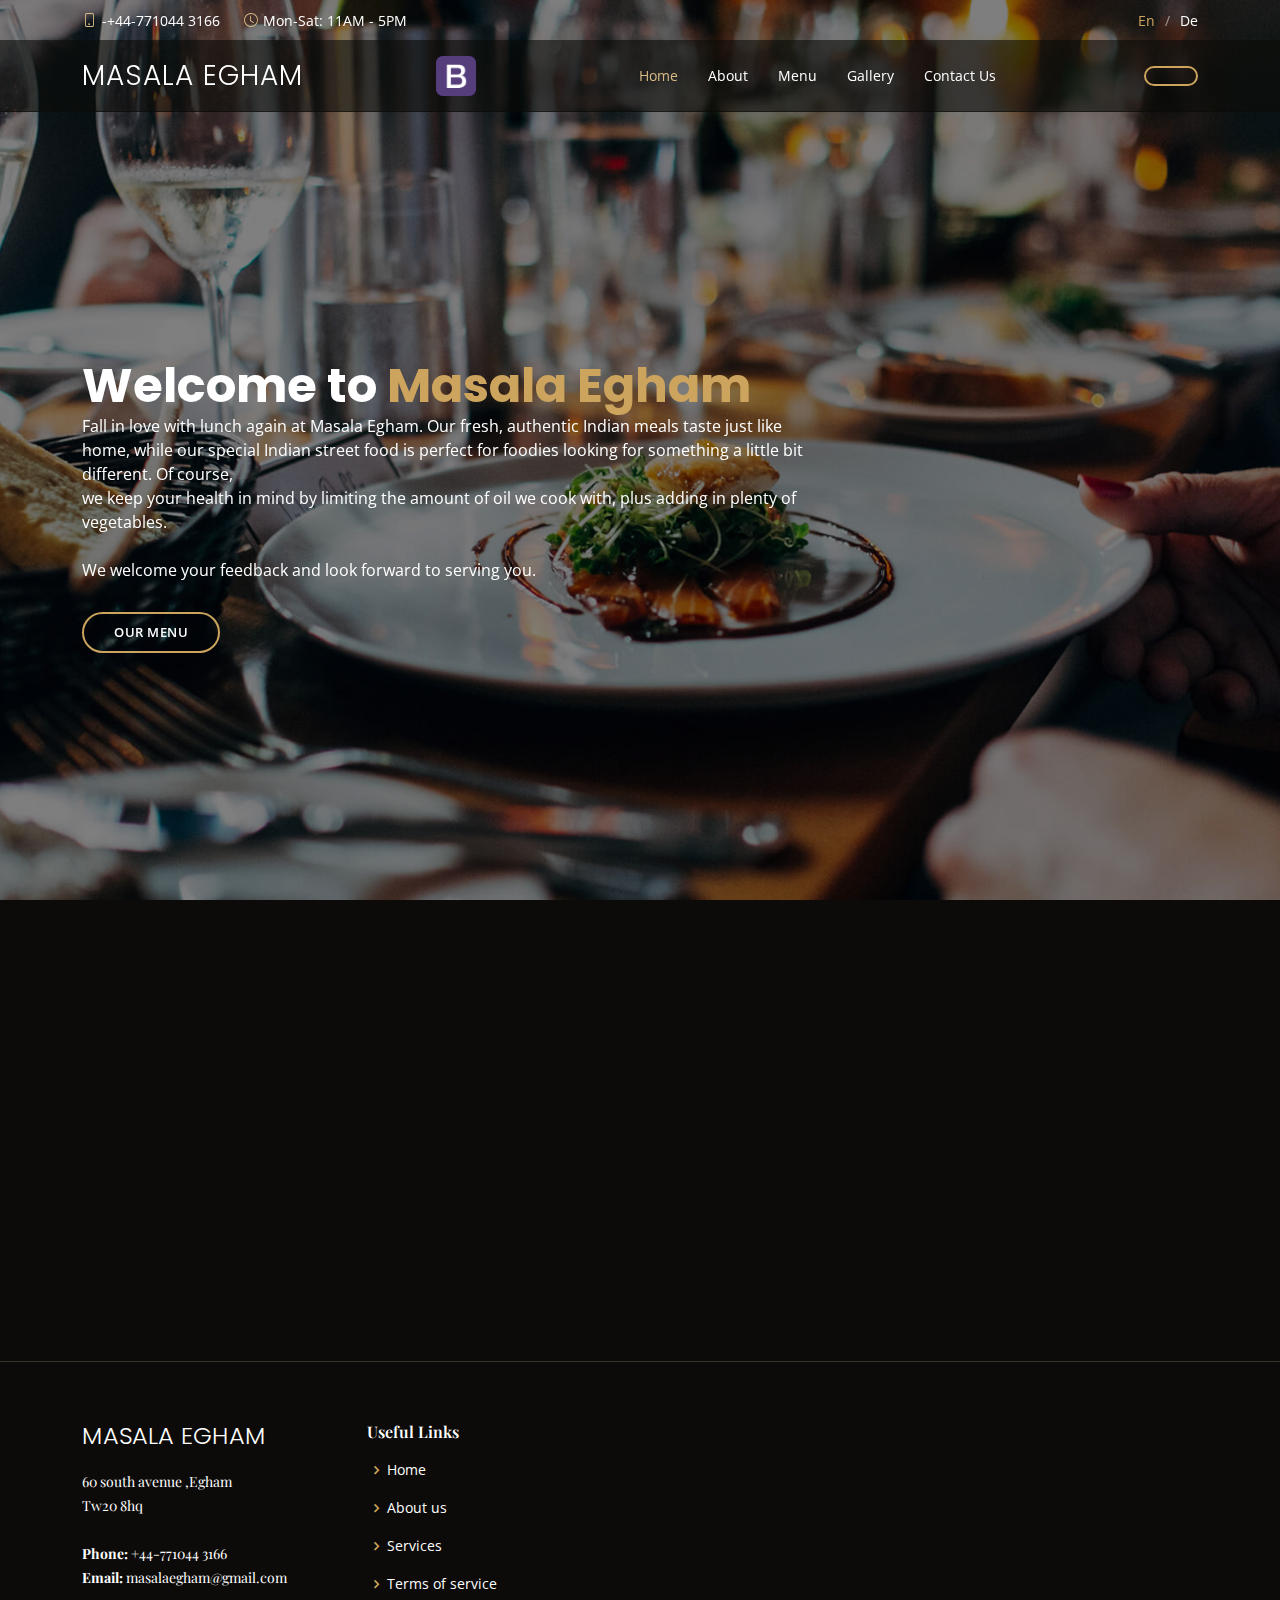
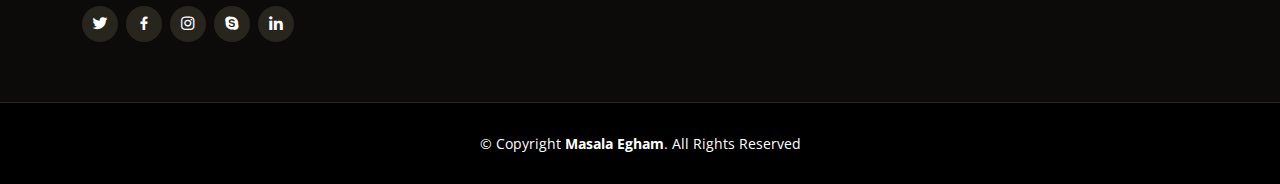
==== index.html @ 2376d289 "added content and page folders" ====
<!DOCTYPE html>
<html lang="en">

<head>
  <meta charset="utf-8">
  <meta content="width=device-width, initial-scale=1.0" name="viewport">

  <title>Masala Egham</title>
  <meta content="" name="description">
  <meta content="" name="keywords">

  <!-- Favicons -->
  <link href="assets/img/favicon.png" rel="icon">
  <link href="assets/img/apple-touch-icon.png" rel="apple-touch-icon">

  <!-- Google Fonts -->
  <link href="https://fonts.googleapis.com/css?family=Open+Sans:300,300i,400,400i,600,600i,700,700i|Playfair+Display:ital,wght@0,400;0,500;0,600;0,700;1,400;1,500;1,600;1,700|Poppins:300,300i,400,400i,500,500i,600,600i,700,700i" rel="stylesheet">

  <!-- Vendor CSS Files -->
  <link href="assets/vendor/animate.css/animate.min.css" rel="stylesheet">
  <link href="assets/vendor/aos/aos.css" rel="stylesheet">
  <link href="assets/vendor/bootstrap/css/bootstrap.min.css" rel="stylesheet">
  <link href="assets/vendor/bootstrap-icons/bootstrap-icons.css" rel="stylesheet">
  <link href="assets/vendor/boxicons/css/boxicons.min.css" rel="stylesheet">
  <link href="assets/vendor/glightbox/css/glightbox.min.css" rel="stylesheet">
  <link href="assets/vendor/swiper/swiper-bundle.min.css" rel="stylesheet">

  <!-- Template Main CSS File -->
  <link href="assets/css/style.css" rel="stylesheet">

  
  <script src="content/constants.js"></script>
  <script src="content/templates.js"></script>

  <!-- =======================================================
  * Template Name: Masala Egham - v1.0.0
  ======================================================== -->
</head>
<script>
  //var phone = "234234234-000";
</script>

<body>

  <!-- ======= Top Bar ======= -->
  <div id="topbar" class="d-flex align-items-center fixed-top">
    <div class="container d-flex justify-content-center justify-content-md-between">

      <div class="contact-info d-flex align-items-center">
        <i class="bi bi-phone d-flex align-items-center"><span>-<var>phone</var></span></i>
        <i class="bi bi-clock d-flex align-items-center ms-4"><span> <var>openingTimes</var></span></i>
      </div>

      <div class="languages d-none d-md-flex align-items-center">
        <ul>
          <li>En</li>
          <li><a href="#">De</a></li>
        </ul>
      </div>
    </div>
  </div>

  <!-- ======= Header ======= -->
  <header id="header" class="fixed-top d-flex align-items-cente">
    <div class="container-fluid container-xl d-flex align-items-center justify-content-lg-between">

      <h1 class="logo me-auto me-lg-0"><a href="index.html"><var>brand</var></a></h1>
      <!-- Uncomment below if you prefer to use an image logo -->
      <a href="index.html" class="logo me-auto me-lg-0"><img src="assets/img/logo.png" alt="" class="img-fluid"></a>

      <nav id="navbar" class="navbar order-last order-lg-0">
        <ul>
          <li><a class="nav-link scrollto active" href="#home" onclick="replacePageContent('homeTemplate')">Home</a></li>
          <li><a class="nav-link scrollto" href="#About" onclick="replacePageContent('aboutTemplate')">About</a></li>
          <li><a class="nav-link scrollto" href="#menu" onclick="replacePageContent('menuTemplate')">Menu</a></li>
          
          <!-- <li><a class="nav-link scrollto" href="#specials">Specials</a></li>  
          <li><a class="nav-link scrollto" href="#events">Events</a></li>
          <li><a class="nav-link scrollto" href="#chefs">Chefs</a></li> -->
          <li><a class="nav-link scrollto" href="#Gallery" onclick="replacePageContent('galleryTemplate')">Gallery</a></li>
          <!-- <li class="dropdown"><a href="#"><span>Drop Down</span> <i class="bi bi-chevron-down"></i></a>
            <ul>
              <li><a href="#">Drop Down 1</a></li>
              <li class="dropdown"><a href="#"><span>Deep Drop Down</span> <i class="bi bi-chevron-right"></i></a>
                <ul>
                  <li><a href="#">Deep Drop Down 1</a></li>
                  <li><a href="#">Deep Drop Down 2</a></li>
                  <li><a href="#">Deep Drop Down 3</a></li>
                  <li><a href="#">Deep Drop Down 4</a></li>
                  <li><a href="#">Deep Drop Down 5</a></li>
                </ul>
              </li>
              <li><a href="#">Drop Down 2</a></li>
              <li><a href="#">Drop Down 3</a></li>
              <li><a href="#">Drop Down 4</a></li>
            </ul>
          </li> -->

          <li><a href="#contact-us" onclick="replacePageContent('contactUsTemplate')">Contact Us</a></li>

          <!-- <li><a class="nav-link scrollto" href="#contact">Contact</a></li> -->
        </ul>
        <i class="bi bi-list mobile-nav-toggle"></i>
      </nav><!-- .navbar -->
      <a href="#book-a-table" class="book-a-table-btn scrollto d-none d-lg-flex"></a>

    </div>
  </header><!-- End Header -->

  

  <main id="main">

    <!-- ======= Hero Section ======= -->
  <section id="hero" class="d-flex align-items-center">
    <div class="container position-relative text-center text-lg-start" data-aos="zoom-in" data-aos-delay="100">
      <div class="row">
        <div class="col-lg-8">
          <h1><var>welcomeMsg1</var><span> <var>brand</var></span></h1>
          <p><var>welcomeDesc</var><p>

          <div class="btns">
            <a href="#menu" onclick="replacePageContent('menuTemplate')" class="btn-menu animated fadeInUp scrollto">Our Menu</a>
            <!-- <a href="#book-a-table" class="btn-book animated fadeInUp scrollto">Book a Table</a>
           -->
          </div>
        </div>
        <div class="col-lg-4 d-flex align-items-center justify-content-center position-relative" data-aos="zoom-in" data-aos-delay="200">
          <!-- <a href="https://www.youtube.com/watch?v=GlrxcuEDyF8" class="glightbox play-btn"></a>
         TODOPut your video and enable this link-->
        </div>

      </div>
    </div>
  </section><!-- End Hero -->

    <!-- ======= About Section ======= -->
    <!-- <section id="about" class="about">
      <div class="container" data-aos="fade-up">

        <div class="row">
          <div class="col-lg-6 order-1 order-lg-2" data-aos="zoom-in" data-aos-delay="100">
            <div class="about-img">
              <img src="assets/img/about.jpg" alt="">
            </div>
          </div>
          <div class="col-lg-6 pt-4 pt-lg-0 order-2 order-lg-1 content">
            <h3>Voluptatem dignissimos provident quasi corporis voluptates sit assumenda.</h3>
            <p class="font-italic">
              Lorem ipsum dolor sit amet, consectetur adipiscing elit, sed do eiusmod tempor incididunt ut labore et dolore
              magna aliqua.
            </p>
            <ul>
              <li><i class="bi bi-check-circle"></i> Ullamco laboris nisi ut aliquip ex ea commodo consequat.</li>
              <li><i class="bi bi-check-circle"></i> Duis aute irure dolor in reprehenderit in voluptate velit.</li>
              <li><i class="bi bi-check-circle"></i> Ullamco laboris nisi ut aliquip ex ea commodo consequat. Duis aute irure dolor in reprehenderit in voluptate trideta storacalaperda mastiro dolore eu fugiat nulla pariatur.</li>
            </ul>
            <p>
              Ullamco laboris nisi ut aliquip ex ea commodo consequat. Duis aute irure dolor in reprehenderit in voluptate
              velit esse cillum dolore eu fugiat nulla pariatur. Excepteur sint occaecat cupidatat non proident, sunt in
              culpa qui officia deserunt mollit anim id est laborum
            </p>
          </div>
        </div>

      </div>
    </section>End About Section -->

    <!-- ======= Why Us Section ======= -->
    <section id="why-us" class="why-us">
      <div class="container" data-aos="fade-up">

        <div class="section-title">
          <h2>Why Us</h2>
          <p>Why Choose Our Restaurant</p>
        </div>

        <div class="row">

          <div class="col-lg-4">
            <div class="box" data-aos="zoom-in" data-aos-delay="100">
              <span>01</span>
              <h4><var>specHeader1</var></h4>
              <p><var>specDetails1</var></p>
            </div>
          </div>

          <div class="col-lg-4 mt-4 mt-lg-0">
            <div class="box" data-aos="zoom-in" data-aos-delay="200">
              <span>02</span>
              <h4><var>specHeader2</var></h4>
              <p><var>specDetails2</var></p>
            </div>
          </div>

          <div class="col-lg-4 mt-4 mt-lg-0">
            <div class="box" data-aos="zoom-in" data-aos-delay="300">
              <span>03</span>
              <h4><var>specHeader3</var></h4>
              <p><var>specDetails3</var></p>
            </div>
          </div>

        </div>

      </div>
    </section><!-- End Why Us Section -->

    <!-- ======= Menu Section ======= -->
    <!-- <section id="menu" class="menu section-bg">
      <div class="container" data-aos="fade-up">

        <div class="section-title">
          <h2>Menu</h2>
          <p>Check Our Tasty Menu</p>
        </div>

        <div class="row" data-aos="fade-up" data-aos-delay="100">
          <div class="col-lg-12 d-flex justify-content-center">
            <ul id="menu-flters">
              <li data-filter="*" class="filter-active">All</li>
              <li data-filter=".filter-starters">Starters</li>
              <li data-filter=".filter-salads">Salads</li>
              <li data-filter=".filter-specialty">Specialty</li>
            </ul>
          </div>
        </div>

        <div class="row menu-container" data-aos="fade-up" data-aos-delay="200">

          <div class="col-lg-6 menu-item filter-starters">
            <img src="assets/img/menu/lobster-bisque.jpg" class="menu-img" alt="">
            <div class="menu-content">
              <a href="#">Aloo Paratha</a><span>£2.00</span>
            </div>
            <div class="menu-ingredients">
              Potato, Wheat flour
            </div>
          </div>

          <div class="col-lg-6 menu-item filter-specialty">
            <img src="assets/img/menu/bread-barrel.jpg" class="menu-img" alt="">
            <div class="menu-content">
              <a href="#">Vada Pav</a><span>£1.00</span>
            </div>
            <div class="menu-ingredients">
              potato, special bun bread
            </div>
          </div>

          <div class="col-lg-6 menu-item filter-starters">
            <img src="assets/img/menu/cake.jpg" class="menu-img" alt="">
            <div class="menu-content">
              <a href="#">Onion bhaji</a><span>£2.50</span>
            </div>
            <div class="menu-ingredients">
              Fried onion bhaji. COntains onions, gram flour
            </div>
          </div>

          <div class="col-lg-6 menu-item filter-salads">
            <img src="assets/img/menu/caesar.jpg" class="menu-img" alt="">
            <div class="menu-content">
              <a href="#">Paneer Pakoda</a><span>£4.50</span>
            </div>
            <div class="menu-ingredients">
              Cottage cheese, gram flour with chutney
            </div>
          </div>

          <div class="col-lg-6 menu-item filter-specialty">
            <img src="assets/img/menu/tuscan-grilled.jpg" class="menu-img" alt="">
            <div class="menu-content">
              <a href="#">Mixed bhaji</a><span>£2.50</span>
            </div>
            <div class="menu-ingredients">
              bhaji made of onions and potatoes
            </div>
          </div>

          <div class="col-lg-6 menu-item filter-starters">
            <img src="assets/img/menu/mozzarella.jpg" class="menu-img" alt="">
            <div class="menu-content">
              <a href="#">Pav bhaji</a><span>£4.95</span>
            </div>
            <div class="menu-ingredients">
              traditional dish with mix veg. served with special pav bread
            </div>
          </div>

          <div class="col-lg-6 menu-item filter-salads">
            <img src="assets/img/menu/greek-salad.jpg" class="menu-img" alt="">
            <div class="menu-content">
              <a href="#">Greek Salad</a><span>£6.95</span>
            </div>
            <div class="menu-ingredients">
              Fresh spinach, crisp romaine, tomatoes, and Greek olives
            </div>
          </div>

          <div class="col-lg-6 menu-item filter-salads">
            <img src="assets/img/menu/spinach-salad.jpg" class="menu-img" alt="">
            <div class="menu-content">
              <a href="#">Spinach Salad</a><span>£5.95</span>
            </div>
            <div class="menu-ingredients">
              Fresh spinach with mushrooms, hard boiled egg, and warm bacon vinaigrette
            </div>
          </div>

          <div class="col-lg-6 menu-item filter-specialty">
            <img src="assets/img/menu/lobster-roll.jpg" class="menu-img" alt="">
            <div class="menu-content">
              <a href="#">Paneer Roll</a><span>£5.95</span>
            </div>
            <div class="menu-ingredients">
              Roll made up with paneer, potato and other veg
            </div>
          </div>

        </div>

      </div>
    </section>End Menu Section -->

    <!-- ======= Specials Section ======= -->
    <!-- <section id="specials" class="specials">
      <div class="container" data-aos="fade-up">

        <div class="section-title">
          <h2>Specials</h2>
          <p>Check Our Specials</p>
        </div>

        <div class="row" data-aos="fade-up" data-aos-delay="100">
          <div class="col-lg-3">
            <ul class="nav nav-tabs flex-column">
              <li class="nav-item">
                <a class="nav-link active show" data-bs-toggle="tab" href="#tab-1">Modi sit est</a>
              </li>
              <li class="nav-item">
                <a class="nav-link" data-bs-toggle="tab" href="#tab-2">Unde praesentium sed</a>
              </li>
              <li class="nav-item">
                <a class="nav-link" data-bs-toggle="tab" href="#tab-3">Pariatur explicabo vel</a>
              </li>
              <li class="nav-item">
                <a class="nav-link" data-bs-toggle="tab" href="#tab-4">Nostrum qui quasi</a>
              </li>
              <li class="nav-item">
                <a class="nav-link" data-bs-toggle="tab" href="#tab-5">Iusto ut expedita aut</a>
              </li>
            </ul>
          </div>
          <div class="col-lg-9 mt-4 mt-lg-0">
            <div class="tab-content">
              <div class="tab-pane active show" id="tab-1">
                <div class="row">
                  <div class="col-lg-8 details order-2 order-lg-1">
                    <h3>Architecto ut aperiam autem id</h3>
                    <p class="font-italic">Qui laudantium consequatur laborum sit qui ad sapiente dila parde sonata raqer a videna mareta paulona marka</p>
                    <p>Et nobis maiores eius. Voluptatibus ut enim blanditiis atque harum sint. Laborum eos ipsum ipsa odit magni. Incidunt hic ut molestiae aut qui. Est repellat minima eveniet eius et quis magni nihil. Consequatur dolorem quaerat quos qui similique accusamus nostrum rem vero</p>
                  </div>
                  <div class="col-lg-4 text-center order-1 order-lg-2">
                    <img src="assets/img/specials-1.png" alt="" class="img-fluid">
                  </div>
                </div>
              </div>
              <div class="tab-pane" id="tab-2">
                <div class="row">
                  <div class="col-lg-8 details order-2 order-lg-1">
                    <h3>Et blanditiis nemo veritatis excepturi</h3>
                    <p class="font-italic">Qui laudantium consequatur laborum sit qui ad sapiente dila parde sonata raqer a videna mareta paulona marka</p>
                    <p>Ea ipsum voluptatem consequatur quis est. Illum error ullam omnis quia et reiciendis sunt sunt est. Non aliquid repellendus itaque accusamus eius et velit ipsa voluptates. Optio nesciunt eaque beatae accusamus lerode pakto madirna desera vafle de nideran pal</p>
                  </div>
                  <div class="col-lg-4 text-center order-1 order-lg-2">
                    <img src="assets/img/specials-2.png" alt="" class="img-fluid">
                  </div>
                </div>
              </div>
              <div class="tab-pane" id="tab-3">
                <div class="row">
                  <div class="col-lg-8 details order-2 order-lg-1">
                    <h3>Impedit facilis occaecati odio neque aperiam sit</h3>
                    <p class="font-italic">Eos voluptatibus quo. Odio similique illum id quidem non enim fuga. Qui natus non sunt dicta dolor et. In asperiores velit quaerat perferendis aut</p>
                    <p>Iure officiis odit rerum. Harum sequi eum illum corrupti culpa veritatis quisquam. Neque necessitatibus illo rerum eum ut. Commodi ipsam minima molestiae sed laboriosam a iste odio. Earum odit nesciunt fugiat sit ullam. Soluta et harum voluptatem optio quae</p>
                  </div>
                  <div class="col-lg-4 text-center order-1 order-lg-2">
                    <img src="assets/img/specials-3.png" alt="" class="img-fluid">
                  </div>
                </div>
              </div>
              <div class="tab-pane" id="tab-4">
                <div class="row">
                  <div class="col-lg-8 details order-2 order-lg-1">
                    <h3>Fuga dolores inventore laboriosam ut est accusamus laboriosam dolore</h3>
                    <p class="font-italic">Totam aperiam accusamus. Repellat consequuntur iure voluptas iure porro quis delectus</p>
                    <p>Eaque consequuntur consequuntur libero expedita in voluptas. Nostrum ipsam necessitatibus aliquam fugiat debitis quis velit. Eum ex maxime error in consequatur corporis atque. Eligendi asperiores sed qui veritatis aperiam quia a laborum inventore</p>
                  </div>
                  <div class="col-lg-4 text-center order-1 order-lg-2">
                    <img src="assets/img/specials-4.png" alt="" class="img-fluid">
                  </div>
                </div>
              </div>
              <div class="tab-pane" id="tab-5">
                <div class="row">
                  <div class="col-lg-8 details order-2 order-lg-1">
                    <h3>Est eveniet ipsam sindera pad rone matrelat sando reda</h3>
                    <p class="font-italic">Omnis blanditiis saepe eos autem qui sunt debitis porro quia.</p>
                    <p>Exercitationem nostrum omnis. Ut reiciendis repudiandae minus. Omnis recusandae ut non quam ut quod eius qui. Ipsum quia odit vero atque qui quibusdam amet. Occaecati sed est sint aut vitae molestiae voluptate vel</p>
                  </div>
                  <div class="col-lg-4 text-center order-1 order-lg-2">
                    <img src="assets/img/specials-5.png" alt="" class="img-fluid">
                  </div>
                </div>
              </div>
            </div>
          </div>
        </div>

      </div>
    </section> -->
    <!-- End Specials Section -->


    <!-- ======= Book A Table Section ======= -->
    <!-- <section id="book-a-table" class="book-a-table">
      <div class="container" data-aos="fade-up">

        <div class="section-title">
          <h2>Reservation</h2>
          <p>Book a Table</p>
        </div>

        <form action="forms/book-a-table.php" method="post" role="form" class="php-email-form" data-aos="fade-up" data-aos-delay="100">
          <div class="row">
            <div class="col-lg-4 col-md-6 form-group">
              <input type="text" name="name" class="form-control" id="name" placeholder="Your Name" data-rule="minlen:4" data-msg="Please enter at least 4 chars">
              <div class="validate"></div>
            </div>
            <div class="col-lg-4 col-md-6 form-group mt-3 mt-md-0">
              <input type="email" class="form-control" name="email" id="email" placeholder="Your Email" data-rule="email" data-msg="Please enter a valid email">
              <div class="validate"></div>
            </div>
            <div class="col-lg-4 col-md-6 form-group mt-3 mt-md-0">
              <input type="text" class="form-control" name="phone" id="phone" placeholder="Your Phone" data-rule="minlen:4" data-msg="Please enter at least 4 chars">
              <div class="validate"></div>
            </div>
            <div class="col-lg-4 col-md-6 form-group mt-3">
              <input type="text" name="date" class="form-control" id="date" placeholder="Date" data-rule="minlen:4" data-msg="Please enter at least 4 chars">
              <div class="validate"></div>
            </div>
            <div class="col-lg-4 col-md-6 form-group mt-3">
              <input type="text" class="form-control" name="time" id="time" placeholder="Time" data-rule="minlen:4" data-msg="Please enter at least 4 chars">
              <div class="validate"></div>
            </div>
            <div class="col-lg-4 col-md-6 form-group mt-3">
              <input type="number" class="form-control" name="people" id="people" placeholder="# of people" data-rule="minlen:1" data-msg="Please enter at least 1 chars">
              <div class="validate"></div>
            </div>
          </div>
          <div class="form-group mt-3">
            <textarea class="form-control" name="message" rows="5" placeholder="Message"></textarea>
            <div class="validate"></div>
          </div>
          <div class="mb-3">
            <div class="loading">Loading</div>
            <div class="error-message"></div>
            <div class="sent-message">Your booking request was sent. We will call back or send an Email to confirm your reservation. Thank you!</div>
          </div>
          <div class="text-center"><button type="submit">Book a Table</button></div>
        </form>

      </div>
    </section> -->
    
    <!-- End Book A Table Section -->

    
    <!-- ======= Events Section ======= -->
    <!-- <section id="events" class="events">
      <div class="container" data-aos="fade-up">

        <div class="section-title">
          <h2>Events</h2>
          <p>Organize Your Events in our Restaurant</p>
        </div>

        
            <div class="swiper-slide">
              <div class="row event-item">
                <div class="col-lg-6">
                  <img src="assets/img/event-private.jpg" class="img-fluid" alt="">
                </div>
                <div class="col-lg-6 pt-4 pt-lg-0 content">
                  <h3>Private Parties</h3>
                  <div class="price">
                    <p><span>$290</span></p>
                  </div>
                  <p class="font-italic">
                    Lorem ipsum dolor sit amet, consectetur adipiscing elit, sed do eiusmod tempor incididunt ut labore et dolore
                    magna aliqua.
                  </p>
                  <ul>
                    <li><i class="bi bi-check-circled"></i> Ullamco laboris nisi ut aliquip ex ea commodo consequat.</li>
                    <li><i class="bi bi-check-circled"></i> Duis aute irure dolor in reprehenderit in voluptate velit.</li>
                    <li><i class="bi bi-check-circled"></i> Ullamco laboris nisi ut aliquip ex ea commodo consequat.</li>
                  </ul>
                  <p>
                    Ullamco laboris nisi ut aliquip ex ea commodo consequat. Duis aute irure dolor in reprehenderit in voluptate
                    velit esse cillum dolore eu fugiat nulla pariatur
                  </p>
                </div>
              </div>
            </div>

            <div class="swiper-slide">
              <div class="row event-item">
                <div class="col-lg-6">
                  <img src="assets/img/event-custom.jpg" class="img-fluid" alt="">
                </div>
                <div class="col-lg-6 pt-4 pt-lg-0 content">
                  <h3>Custom Parties</h3>
                  <div class="price">
                    <p><span>$99</span></p>
                  </div>
                  <p class="font-italic">
                    Lorem ipsum dolor sit amet, consectetur adipiscing elit, sed do eiusmod tempor incididunt ut labore et dolore
                    magna aliqua.
                  </p>
                  <ul>
                    <li><i class="bi bi-check-circled"></i> Ullamco laboris nisi ut aliquip ex ea commodo consequat.</li>
                    <li><i class="bi bi-check-circled"></i> Duis aute irure dolor in reprehenderit in voluptate velit.</li>
                    <li><i class="bi bi-check-circled"></i> Ullamco laboris nisi ut aliquip ex ea commodo consequat.</li>
                  </ul>
                  <p>
                    Ullamco laboris nisi ut aliquip ex ea commodo consequat. Duis aute irure dolor in reprehenderit in voluptate
                    velit esse cillum dolore eu fugiat nulla pariatur
                  </p>
                </div>
              </div>
            </div>

          </div>
          <div class="swiper-pagination"></div>
        </div>

      </div>
    </section> -->
    <!-- End Events Section -->
    
    <!-- ======= Testimonials Section ======= -->
    <!-- <section id="testimonials" class="testimonials section-bg">
      <div class="container" data-aos="fade-up">

        <div class="section-title">
          <h2>Testimonials</h2>
          <p>What they're saying about us</p>
        </div>

        <div class="testimonials-slider swiper-container" data-aos="fade-up" data-aos-delay="100">
          <div class="swiper-wrapper">

            <div class="swiper-slide">
              <div class="testimonial-item">
                <p>
                  <i class="bx bxs-quote-alt-left quote-icon-left"></i>
                  Proin iaculis purus consequat sem cure digni ssim donec porttitora entum suscipit rhoncus. Accusantium quam, ultricies eget id, aliquam eget nibh et. Maecen aliquam, risus at semper.
                  <i class="bx bxs-quote-alt-right quote-icon-right"></i>
                </p>
                <img src="assets/img/testimonials/testimonials-1.jpg" class="testimonial-img" alt="">
                <h3>Saul Goodman</h3>
                <h4>Ceo &amp; Founder</h4>
              </div>
            </div>

            <div class="swiper-slide">
              <div class="testimonial-item">
                <p>
                  <i class="bx bxs-quote-alt-left quote-icon-left"></i>
                  Export tempor illum tamen malis malis eram quae irure esse labore quem cillum quid cillum eram malis quorum velit fore eram velit sunt aliqua noster fugiat irure amet legam anim culpa.
                  <i class="bx bxs-quote-alt-right quote-icon-right"></i>
                </p>
                <img src="assets/img/testimonials/testimonials-2.jpg" class="testimonial-img" alt="">
                <h3>Sara Wilsson</h3>
                <h4>Designer</h4>
              </div>
            </div>

            <div class="swiper-slide">
              <div class="testimonial-item">
                <p>
                  <i class="bx bxs-quote-alt-left quote-icon-left"></i>
                  Enim nisi quem export duis labore cillum quae magna enim sint quorum nulla quem veniam duis minim tempor labore quem eram duis noster aute amet eram fore quis sint minim.
                  <i class="bx bxs-quote-alt-right quote-icon-right"></i>
                </p>
                <img src="assets/img/testimonials/testimonials-3.jpg" class="testimonial-img" alt="">
                <h3>Jena Karlis</h3>
                <h4>Store Owner</h4>
              </div>
            </div>

            <div class="swiper-slide">
              <div class="testimonial-item">
                <p>
                  <i class="bx bxs-quote-alt-left quote-icon-left"></i>
                  Fugiat enim eram quae cillum dolore dolor amet nulla culpa multos export minim fugiat minim velit minim dolor enim duis veniam ipsum anim magna sunt elit fore quem dolore labore illum veniam.
                  <i class="bx bxs-quote-alt-right quote-icon-right"></i>
                </p>
                <img src="assets/img/testimonials/testimonials-4.jpg" class="testimonial-img" alt="">
                <h3>Matt Brandon</h3>
                <h4>Freelancer</h4>
              </div>
            </div>

            <div class="swiper-slide">
              <div class="testimonial-item">
                <p>
                  <i class="bx bxs-quote-alt-left quote-icon-left"></i>
                  Quis quorum aliqua sint quem legam fore sunt eram irure aliqua veniam tempor noster veniam enim culpa labore duis sunt culpa nulla illum cillum fugiat legam esse veniam culpa fore nisi cillum quid.
                  <i class="bx bxs-quote-alt-right quote-icon-right"></i>
                </p>
                <img src="assets/img/testimonials/testimonials-5.jpg" class="testimonial-img" alt="">
                <h3>John Larson</h3>
                <h4>Entrepreneur</h4>
              </div>
            </div>

          </div>
          <div class="swiper-pagination"></div>
        </div>

      </div>
    </section> -->
    <!-- End Testimonials Section -->

    <!-- ======= Gallery Section ======= -->
    <!-- <section id="gallery" class="gallery">

      <div class="container" data-aos="fade-up">
        <div class="section-title">
          <h2>Gallery</h2>
          <p>Some photos from Our Restaurant</p>
        </div>
      </div>

      <div class="container-fluid" data-aos="fade-up" data-aos-delay="100">

        <div class="row g-0">

          <div class="col-lg-3 col-md-4">
            <div class="gallery-item">
              <a href="assets/img/gallery/gallery-1.jpg" class="gallery-lightbox" data-gall="gallery-item">
                <img src="assets/img/gallery/gallery-1.jpg" alt="" class="img-fluid">
              </a>
            </div>
          </div>

          <div class="col-lg-3 col-md-4">
            <div class="gallery-item">
              <a href="assets/img/gallery/gallery-2.jpg" class="gallery-lightbox" data-gall="gallery-item">
                <img src="assets/img/gallery/gallery-2.jpg" alt="" class="img-fluid">
              </a>
            </div>
          </div>

          <div class="col-lg-3 col-md-4">
            <div class="gallery-item">
              <a href="assets/img/gallery/gallery-3.jpg" class="gallery-lightbox" data-gall="gallery-item">
                <img src="assets/img/gallery/gallery-3.jpg" alt="" class="img-fluid">
              </a>
            </div>
          </div>

          <div class="col-lg-3 col-md-4">
            <div class="gallery-item">
              <a href="assets/img/gallery/gallery-4.jpg" class="gallery-lightbox" data-gall="gallery-item">
                <img src="assets/img/gallery/gallery-4.jpg" alt="" class="img-fluid">
              </a>
            </div>
          </div>

          <div class="col-lg-3 col-md-4">
            <div class="gallery-item">
              <a href="assets/img/gallery/gallery-5.jpg" class="gallery-lightbox" data-gall="gallery-item">
                <img src="assets/img/gallery/gallery-5.jpg" alt="" class="img-fluid">
              </a>
            </div>
          </div>

          <div class="col-lg-3 col-md-4">
            <div class="gallery-item">
              <a href="assets/img/gallery/gallery-6.jpg" class="gallery-lightbox" data-gall="gallery-item">
                <img src="assets/img/gallery/gallery-6.jpg" alt="" class="img-fluid">
              </a>
            </div>
          </div>

          <div class="col-lg-3 col-md-4">
            <div class="gallery-item">
              <a href="assets/img/gallery/gallery-7.jpg" class="gallery-lightbox" data-gall="gallery-item">
                <img src="assets/img/gallery/gallery-7.jpg" alt="" class="img-fluid">
              </a>
            </div>
          </div>

          <div class="col-lg-3 col-md-4">
            <div class="gallery-item">
              <a href="assets/img/gallery/gallery-8.jpg" class="gallery-lightbox" data-gall="gallery-item">
                <img src="assets/img/gallery/gallery-8.jpg" alt="" class="img-fluid">
              </a>
            </div>
          </div>

        </div>

      </div>
    </section>End Gallery Section -->

    <!-- ======= Chefs Section ======= -->
    <!-- <section id="chefs" class="chefs">
      <div class="container" data-aos="fade-up">

        <div class="section-title">
          <h2>Chefs</h2>
          <p>Our Proffesional Chefs</p>
        </div>

        <div class="row">

          <div class="col-lg-4 col-md-6">
            <div class="member" data-aos="zoom-in" data-aos-delay="100">
              <img src="assets/img/chefs/chefs-1.jpg" class="img-fluid" alt="">
              <div class="member-info">
                <div class="member-info-content">
                  <h4>Walter White</h4>
                  <span>Master Chef</span>
                </div>
                <div class="social">
                  <a href=""><i class="bi bi-twitter"></i></a>
                  <a href=""><i class="bi bi-facebook"></i></a>
                  <a href=""><i class="bi bi-instagram"></i></a>
                  <a href=""><i class="bi bi-linkedin"></i></a>
                </div>
              </div>
            </div>
          </div>

          <div class="col-lg-4 col-md-6">
            <div class="member" data-aos="zoom-in" data-aos-delay="200">
              <img src="assets/img/chefs/chefs-2.jpg" class="img-fluid" alt="">
              <div class="member-info">
                <div class="member-info-content">
                  <h4>Sarah Jhonson</h4>
                  <span>Patissier</span>
                </div>
                <div class="social">
                  <a href=""><i class="bi bi-twitter"></i></a>
                  <a href=""><i class="bi bi-facebook"></i></a>
                  <a href=""><i class="bi bi-instagram"></i></a>
                  <a href=""><i class="bi bi-linkedin"></i></a>
                </div>
              </div>
            </div>
          </div>

          <div class="col-lg-4 col-md-6">
            <div class="member" data-aos="zoom-in" data-aos-delay="300">
              <img src="assets/img/chefs/chefs-3.jpg" class="img-fluid" alt="">
              <div class="member-info">
                <div class="member-info-content">
                  <h4>William Anderson</h4>
                  <span>Cook</span>
                </div>
                <div class="social">
                  <a href=""><i class="bi bi-twitter"></i></a>
                  <a href=""><i class="bi bi-facebook"></i></a>
                  <a href=""><i class="bi bi-instagram"></i></a>
                  <a href=""><i class="bi bi-linkedin"></i></a>
                </div>
              </div>
            </div>
          </div>

        </div>

      </div>
    </section> -->
    <!-- End Chefs Section -->

    <!-- ======= Contact Section ======= -->
    <!-- <section id="contact" class="contact">
      <div class="container" data-aos="fade-up">

        <div class="section-title">
          <h2>Contact</h2>
          <p>Contact Us</p>
        </div>
      </div>

      <div data-aos="fade-up">
        <iframe style="border:0; width: 100%; height: 350px;" src="https://www.google.com/maps/embed?pb=!1m14!1m8!1m3!1d12097.433213460943!2d-74.0062269!3d40.7101282!3m2!1i1024!2i768!4f13.1!3m3!1m2!1s0x0%3A0xb89d1fe6bc499443!2sDowntown+Conference+Center!5e0!3m2!1smk!2sbg!4v1539943755621" frameborder="0" allowfullscreen></iframe>
      </div>

      <div class="container" data-aos="fade-up">

        <div class="row mt-5">

          <div class="col-lg-4">
            <div class="info">
              <div class="address">
                <i class="bi bi-geo-alt"></i>
                <h4>Location:</h4>
                <p>60 South Avenue, Egham, Tw20 8hq</p>
              </div>

              <div class="open-hours">
                <i class="bi bi-clock"></i>
                <h4>Open Hours:</h4>
                <p>
                  Thursday to Tuesday:<br>
                  12:00 PM - 3:00 PM
                </p>
              </div>

              <div class="email">
                <i class="bi bi-envelope"></i>
                <h4>Email:</h4>
                <p>masalaegham@gmail.com</p>
              </div>

              <div class="phone">
                <i class="bi bi-phone"></i>
                <h4>Call:</h4>
                <p>07710443166</p>
              </div>

            </div>

          </div>

          <div class="col-lg-8 mt-5 mt-lg-0">

            <form action="forms/contact.php" method="post" role="form" class="php-email-form">
              <div class="row">
                <div class="col-md-6 form-group">
                  <input type="text" name="name" class="form-control" id="name" placeholder="Your Name" required>
                </div>
                <div class="col-md-6 form-group mt-3 mt-md-0">
                  <input type="email" class="form-control" name="email" id="email" placeholder="Your Email" required>
                </div>
              </div>
              <div class="form-group mt-3">
                <input type="text" class="form-control" name="subject" id="subject" placeholder="Subject" required>
              </div>
              <div class="form-group mt-3">
                <textarea class="form-control" name="message" rows="8" placeholder="Message" required></textarea>
              </div>
              <div class="my-3">
                <div class="loading">Loading</div>
                <div class="error-message"></div>
                <div class="sent-message">Your message has been sent. Thank you!</div>
              </div>
              <div class="text-center"><button type="submit">Send Message</button></div>
            </form>

          </div>

        </div>

      </div>
    </section> -->
    <!-- End Contact Section -->

  </main><!-- End #main -->

  <!-- ======= Footer ======= -->
  <footer id="footer">
    <div class="footer-top">
      <div class="container">
        <div class="row">

          <div class="col-lg-3 col-md-6">
            <div class="footer-info">
              <h3><var>brand</var></h3>
              <p>
                <var>address</var><br><br>
                <strong>Phone:</strong> <var>phone</var><br>
                <strong>Email:</strong> <var>email</var><br>
              </p>
              <div class="social-links mt-3">
                <a href="#" class="twitter"><i class="bx bxl-twitter"></i></a>
                <a href="#" class="facebook"><i class="bx bxl-facebook"></i></a>
                <a href="#" class="instagram"><i class="bx bxl-instagram"></i></a>
                <a href="#" class="google-plus"><i class="bx bxl-skype"></i></a>
                <a href="#" class="linkedin"><i class="bx bxl-linkedin"></i></a>
              </div>
            </div>
          </div>

          <div class="col-lg-2 col-md-6 footer-links">
            <h4>Useful Links</h4>
            <ul>
              <li><i class="bx bx-chevron-right"></i> <a href="#home" onclick="replacePageContent('homeTemplate')">Home</a></li>
              <li><i class="bx bx-chevron-right"></i> <a href="#about" onclick="replacePageContent('aboutTemplate')">About us</a></li>
              <li><i class="bx bx-chevron-right"></i> <a href="#services" onclick="replacePageContent('servicesTemplate')">Services</a></li>
              <li><i class="bx bx-chevron-right"></i> <a href="#TnC" onclick="replacePageContent('tncTemplate')">Terms of service</a></li>
              <!-- <li><i class="bx bx-chevron-right"></i> <a href="#">Privacy policy</a></li> -->
            </ul>
          </div>

          <!-- <div class="col-lg-3 col-md-6 footer-links">
            <h4>Our Services</h4>
            <ul>
              <li><i class="bx bx-chevron-right"></i> <a href="#">Web Design</a></li>
              <li><i class="bx bx-chevron-right"></i> <a href="#">Web Development</a></li>
              <li><i class="bx bx-chevron-right"></i> <a href="#">Product Management</a></li>
              <li><i class="bx bx-chevron-right"></i> <a href="#">Marketing</a></li>
              <li><i class="bx bx-chevron-right"></i> <a href="#">Graphic Design</a></li>
            </ul>
          </div>

          <div class="col-lg-4 col-md-6 footer-newsletter">
            <h4>Our Newsletter</h4>
            <p>Tamen quem nulla quae legam multos aute sint culpa legam noster magna</p>
            <form action="" method="post">
              <input type="email" name="email"><input type="submit" value="Subscribe">
            </form>

          </div> -->

        </div>
      </div>
    </div>

    <div class="container">
      <div class="copyright">
        &copy; Copyright <strong><span>Masala Egham</span></strong>. All Rights Reserved
      </div>
      <!-- <div class="credits">
        Designed by <a href="https://bootstrapmade.com/">BootstrapMade</a>
      </div> -->
    </div>
  </footer><!-- End Footer -->

  <div id="preloader"></div>
  <a href="#" class="back-to-top d-flex align-items-center justify-content-center"><i class="bi bi-arrow-up-short"></i></a>

  <!-- Vendor JS Files -->
  <script src="assets/vendor/aos/aos.js"></script>
  <script src="assets/vendor/bootstrap/js/bootstrap.bundle.min.js"></script>
  <script src="assets/vendor/glightbox/js/glightbox.min.js"></script>
  <script src="assets/vendor/isotope-layout/isotope.pkgd.min.js"></script>
  <script src="assets/vendor/php-email-form/validate.js"></script>
  <script src="assets/vendor/swiper/swiper-bundle.min.js"></script>

  <!-- Template Main JS File -->
  <script src="content/control.js"></script>

  <script src="assets/js/main.js"></script>
  
</body>

</html>
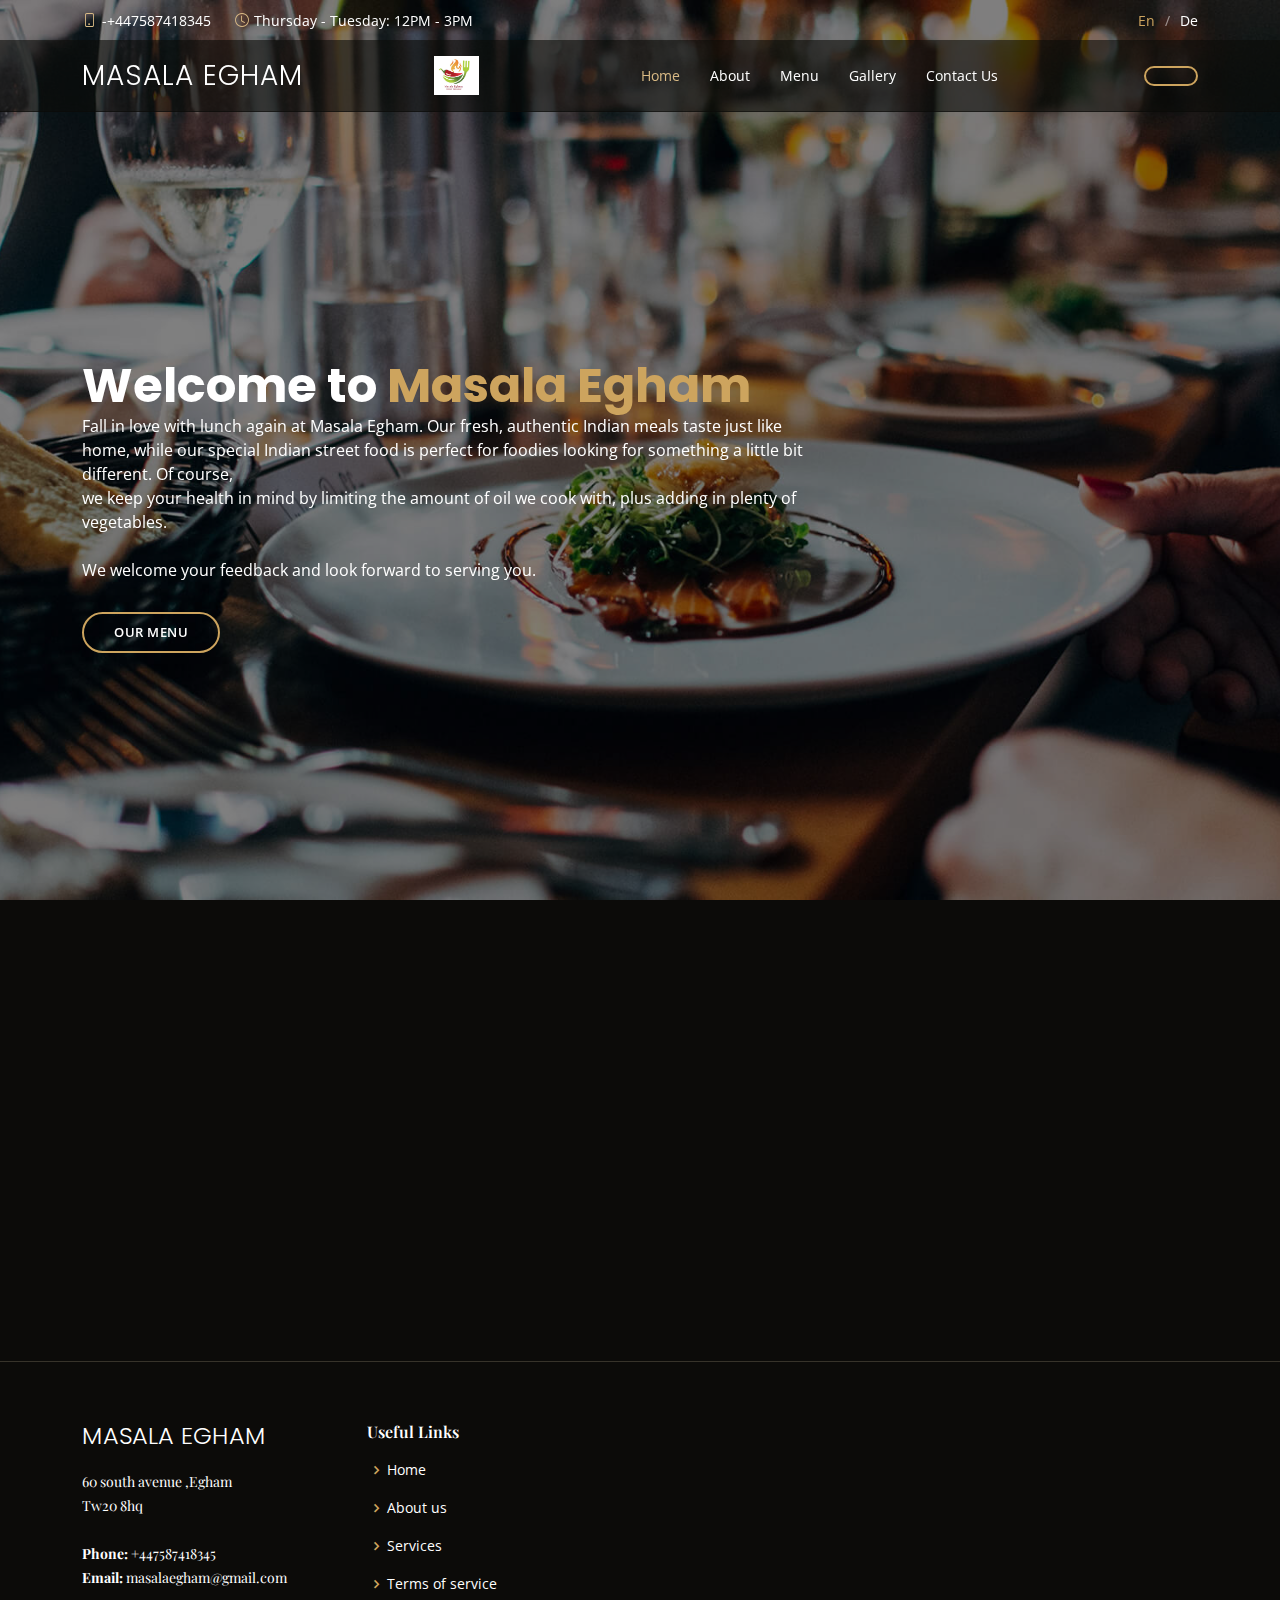
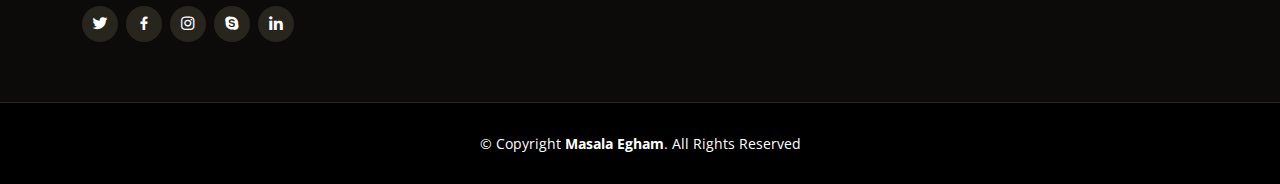
==== commit 2d26b973: "added code" ====
--- a/index.html
+++ b/index.html
@@ -99,7 +99,8 @@
           <li><a href="#contact-us" onclick="replacePageContent('contactUsTemplate')">Contact Us</a></li>
 
           <!-- <li><a class="nav-link scrollto" href="#contact">Contact</a></li> -->
-        </ul>
+        </ul> 
+        <!-- <button data-filter=".filter-specialty" onclick="onMenuFilter()">Specialty--</button> -->
         <i class="bi bi-list mobile-nav-toggle"></i>
       </nav><!-- .navbar -->
       <a href="#book-a-table" class="book-a-table-btn scrollto d-none d-lg-flex"></a>
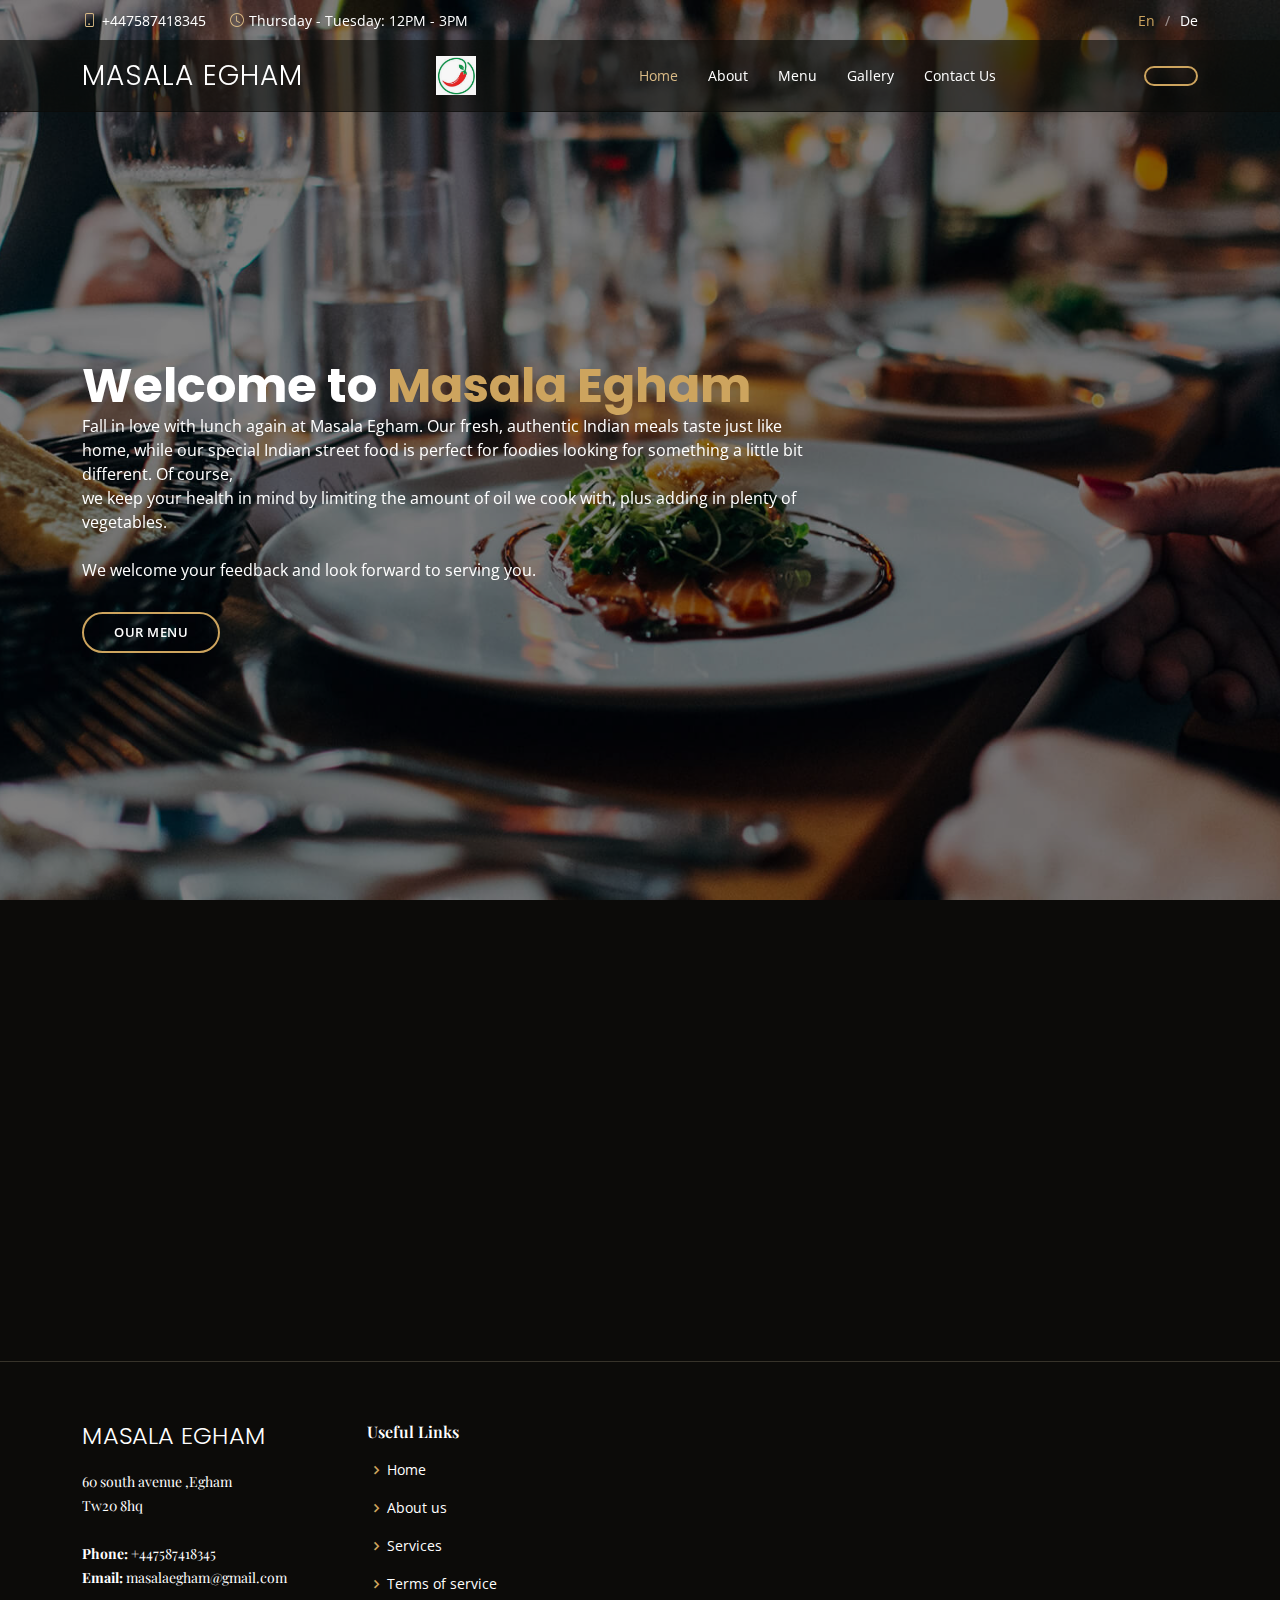
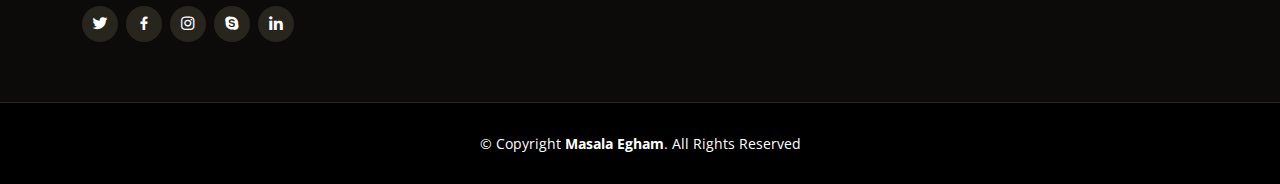
==== commit f7d0d6a9: "corrected links" ====
--- a/index.html
+++ b/index.html
@@ -47,7 +47,7 @@
     <div class="container d-flex justify-content-center justify-content-md-between">
 
       <div class="contact-info d-flex align-items-center">
-        <i class="bi bi-phone d-flex align-items-center"><span>-<var>phone</var></span></i>
+        <i class="bi bi-phone d-flex align-items-center"><span><var>phone</var></span></i>
         <i class="bi bi-clock d-flex align-items-center ms-4"><span> <var>openingTimes</var></span></i>
       </div>
 
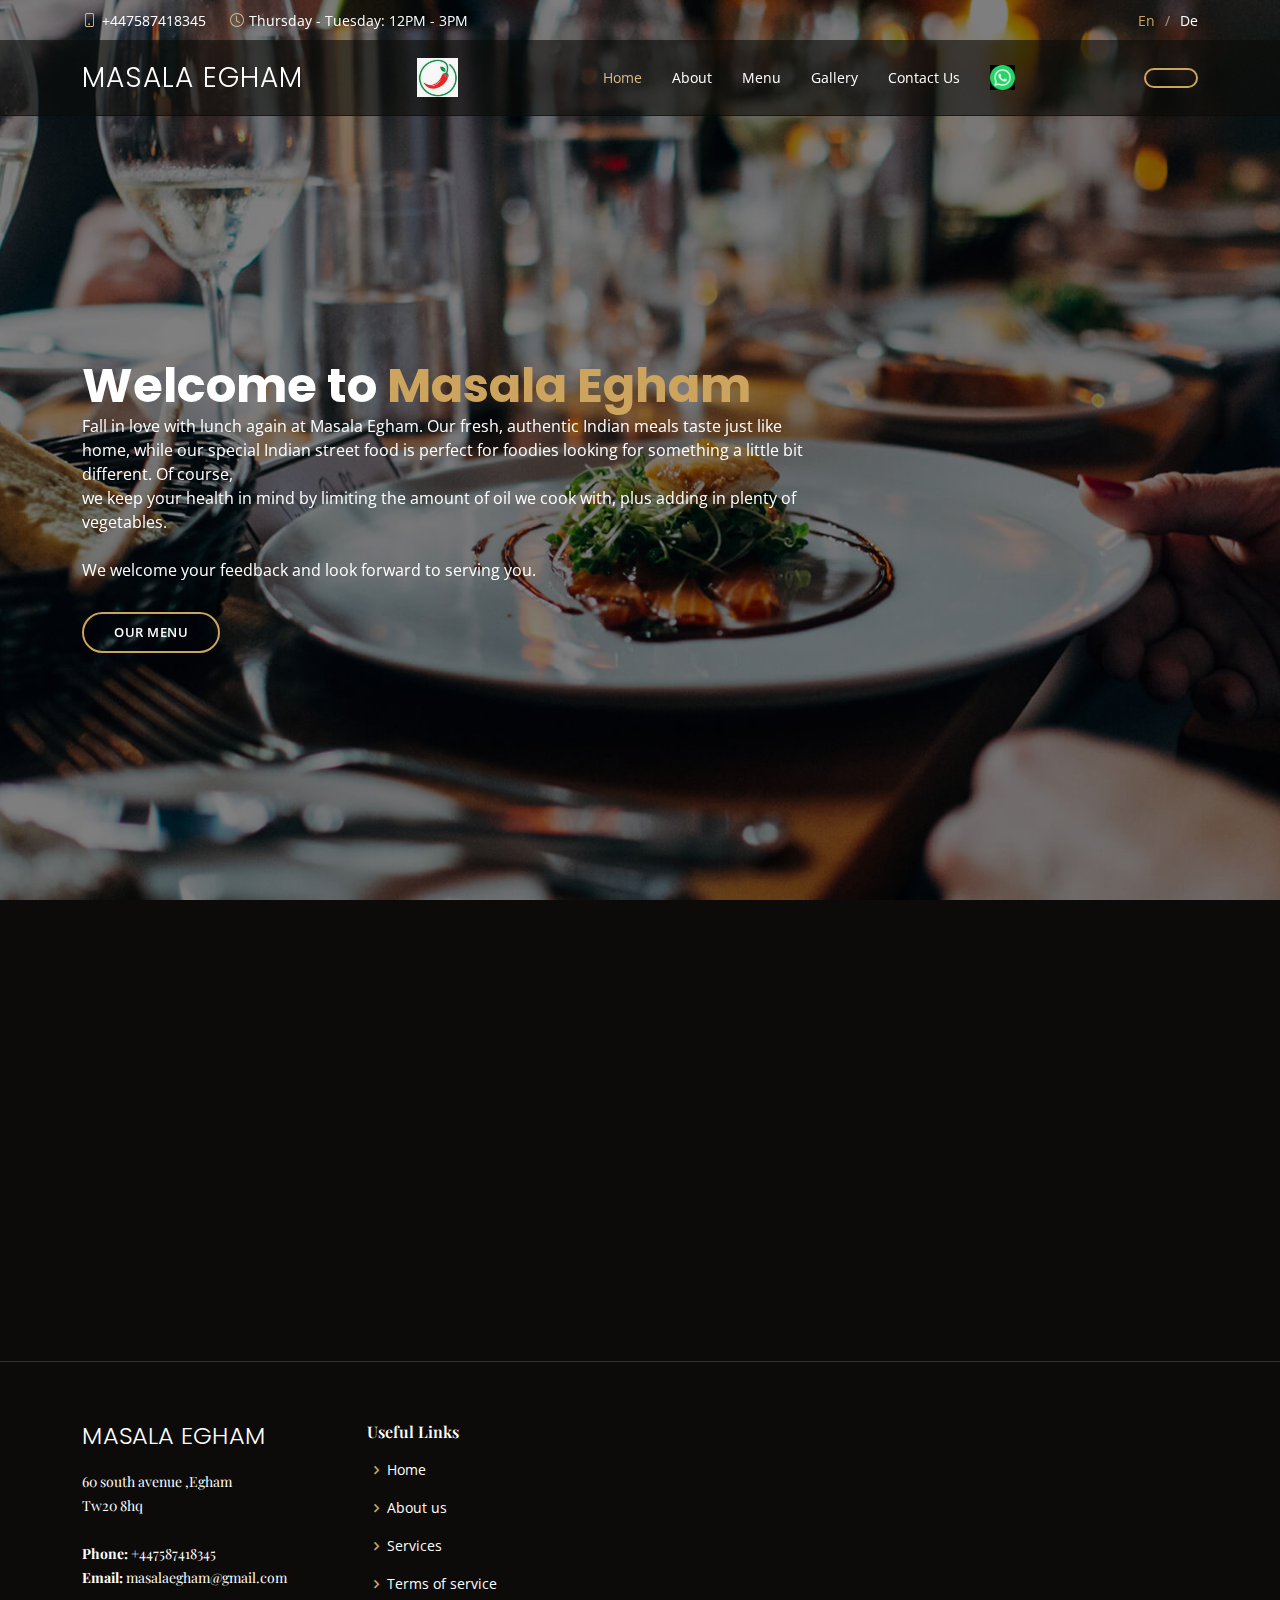
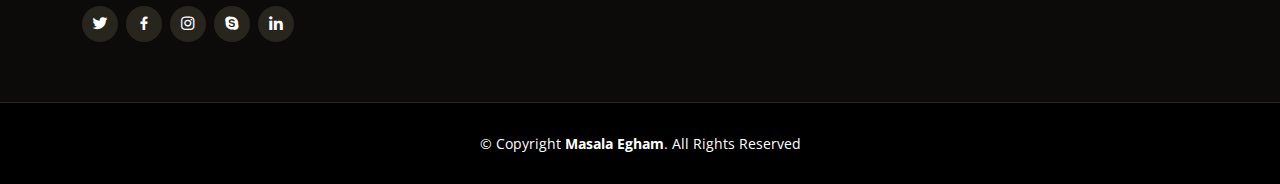
==== commit 15dee485: "added content and page folders" ====
--- a/index.html
+++ b/index.html
@@ -97,6 +97,8 @@
           </li> -->
 
           <li><a href="#contact-us" onclick="replacePageContent('contactUsTemplate')">Contact Us</a></li>
+          <li><a href="https://api.whatsapp.com/send?phone=447587418345&text=Hello%20Masala%20Egham"><img alt="Qries" src="assets\img\whatsapp.png" width="25" height="25"></a></li>
+          
 
           <!-- <li><a class="nav-link scrollto" href="#contact">Contact</a></li> -->
         </ul> 
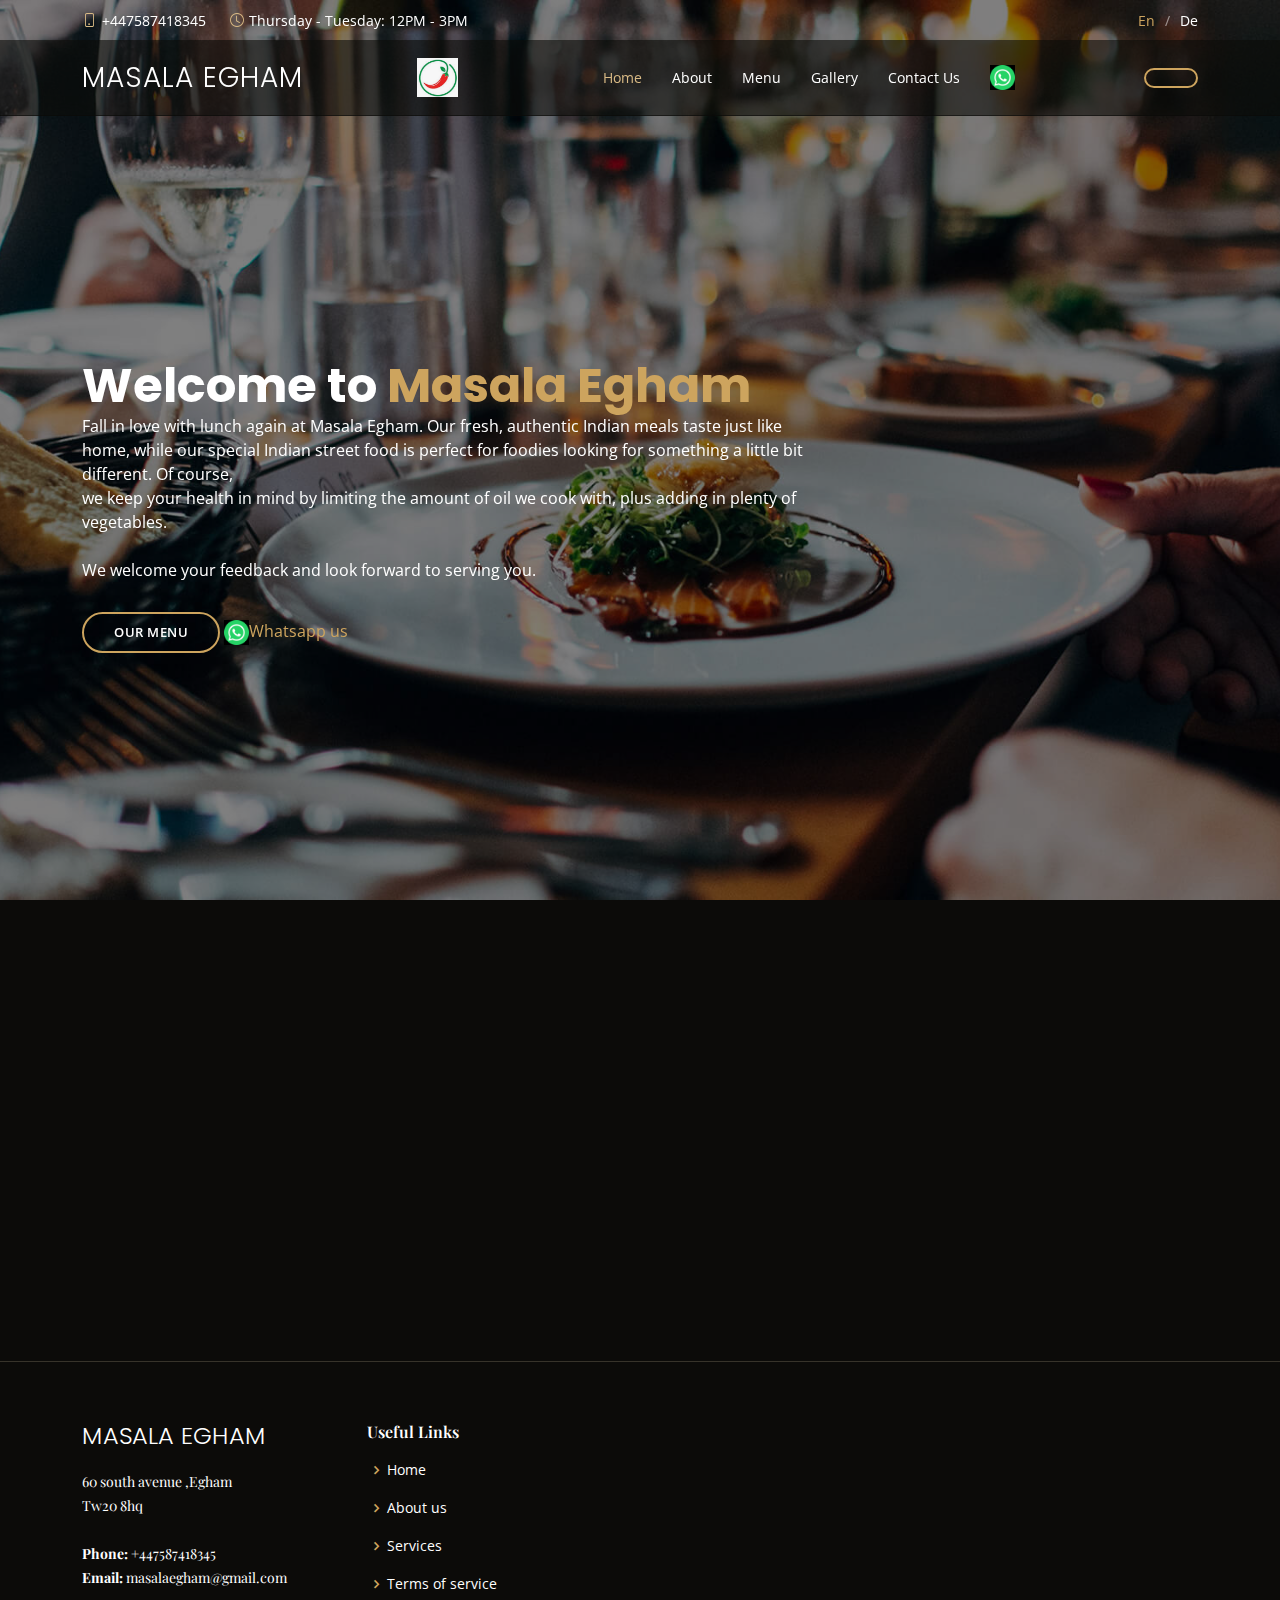
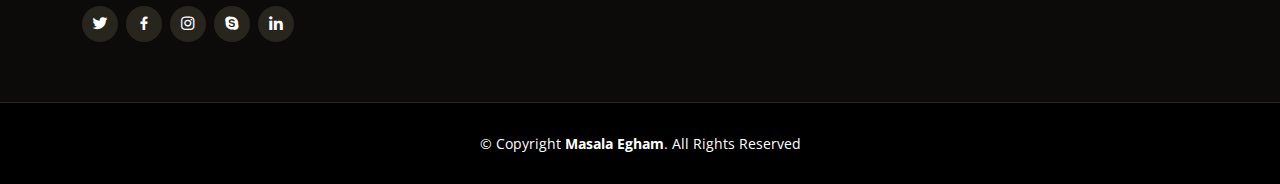
==== commit c02ba6a9: "added content and page folders" ====
--- a/index.html
+++ b/index.html
@@ -124,6 +124,8 @@
 
           <div class="btns">
             <a href="#menu" onclick="replacePageContent('menuTemplate')" class="btn-menu animated fadeInUp scrollto">Our Menu</a>
+            <a href="https://api.whatsapp.com/send?phone=447587418345&text=Hello%20Masala%20Egham"><img alt="Qries" src="assets\img\whatsapp.png" width="25" height="25">Whatsapp us</a></li>
+
             <!-- <a href="#book-a-table" class="btn-book animated fadeInUp scrollto">Book a Table</a>
            -->
           </div>
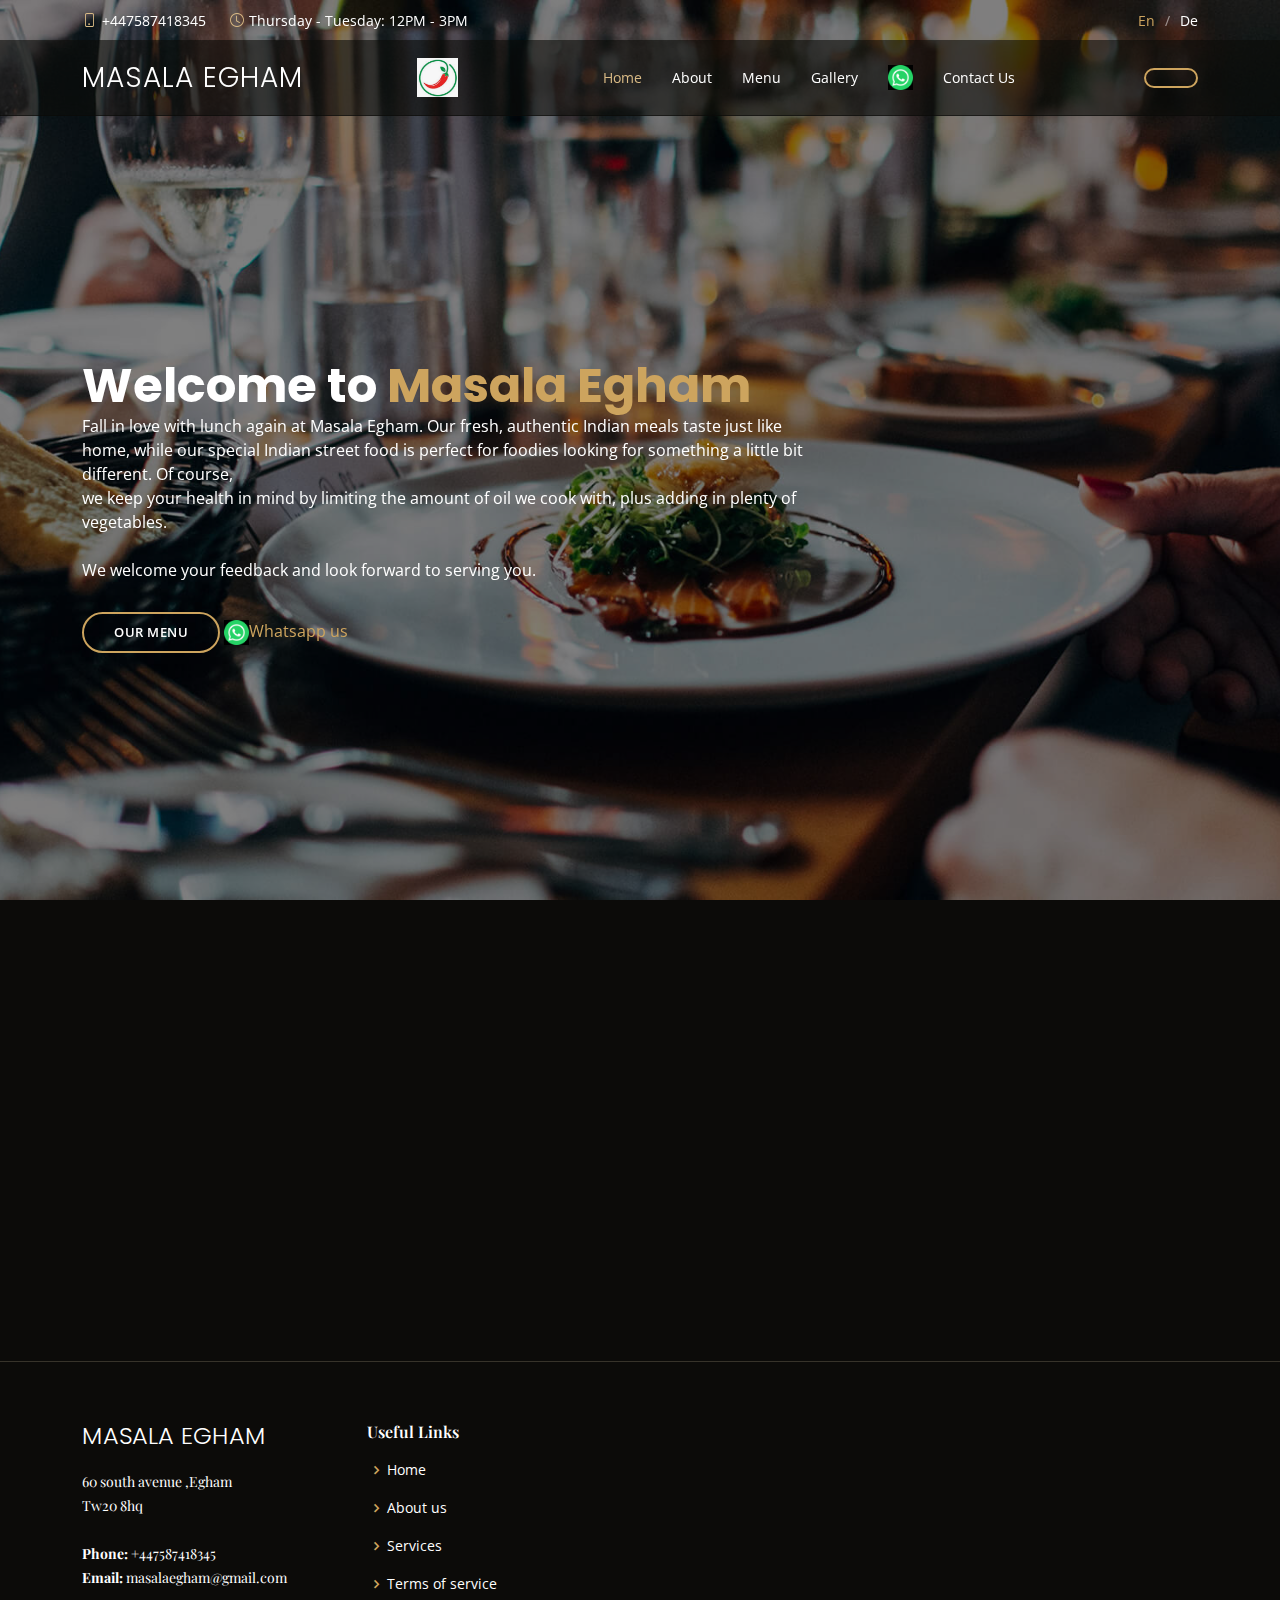
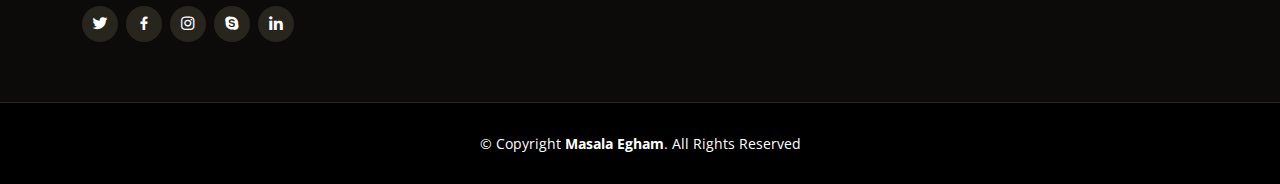
==== commit 036c4490: "added content and page folders" ====
--- a/index.html
+++ b/index.html
@@ -95,9 +95,8 @@
               <li><a href="#">Drop Down 4</a></li>
             </ul>
           </li> -->
-
+          <li><a href="https://api.whatsapp.com/send?phone=447587418345&text=Hello%20Masala%20Egham"><img alt="Qries" src="assets\img\whatsapp.png" width="25" height="25"></a></li>
           <li><a href="#contact-us" onclick="replacePageContent('contactUsTemplate')">Contact Us</a></li>
-          <li><a href="https://api.whatsapp.com/send?phone=447587418345&text=Hello%20Masala%20Egham"><img alt="Qries" src="assets\img\whatsapp.png" width="25" height="25"></a></li>
           
 
           <!-- <li><a class="nav-link scrollto" href="#contact">Contact</a></li> -->
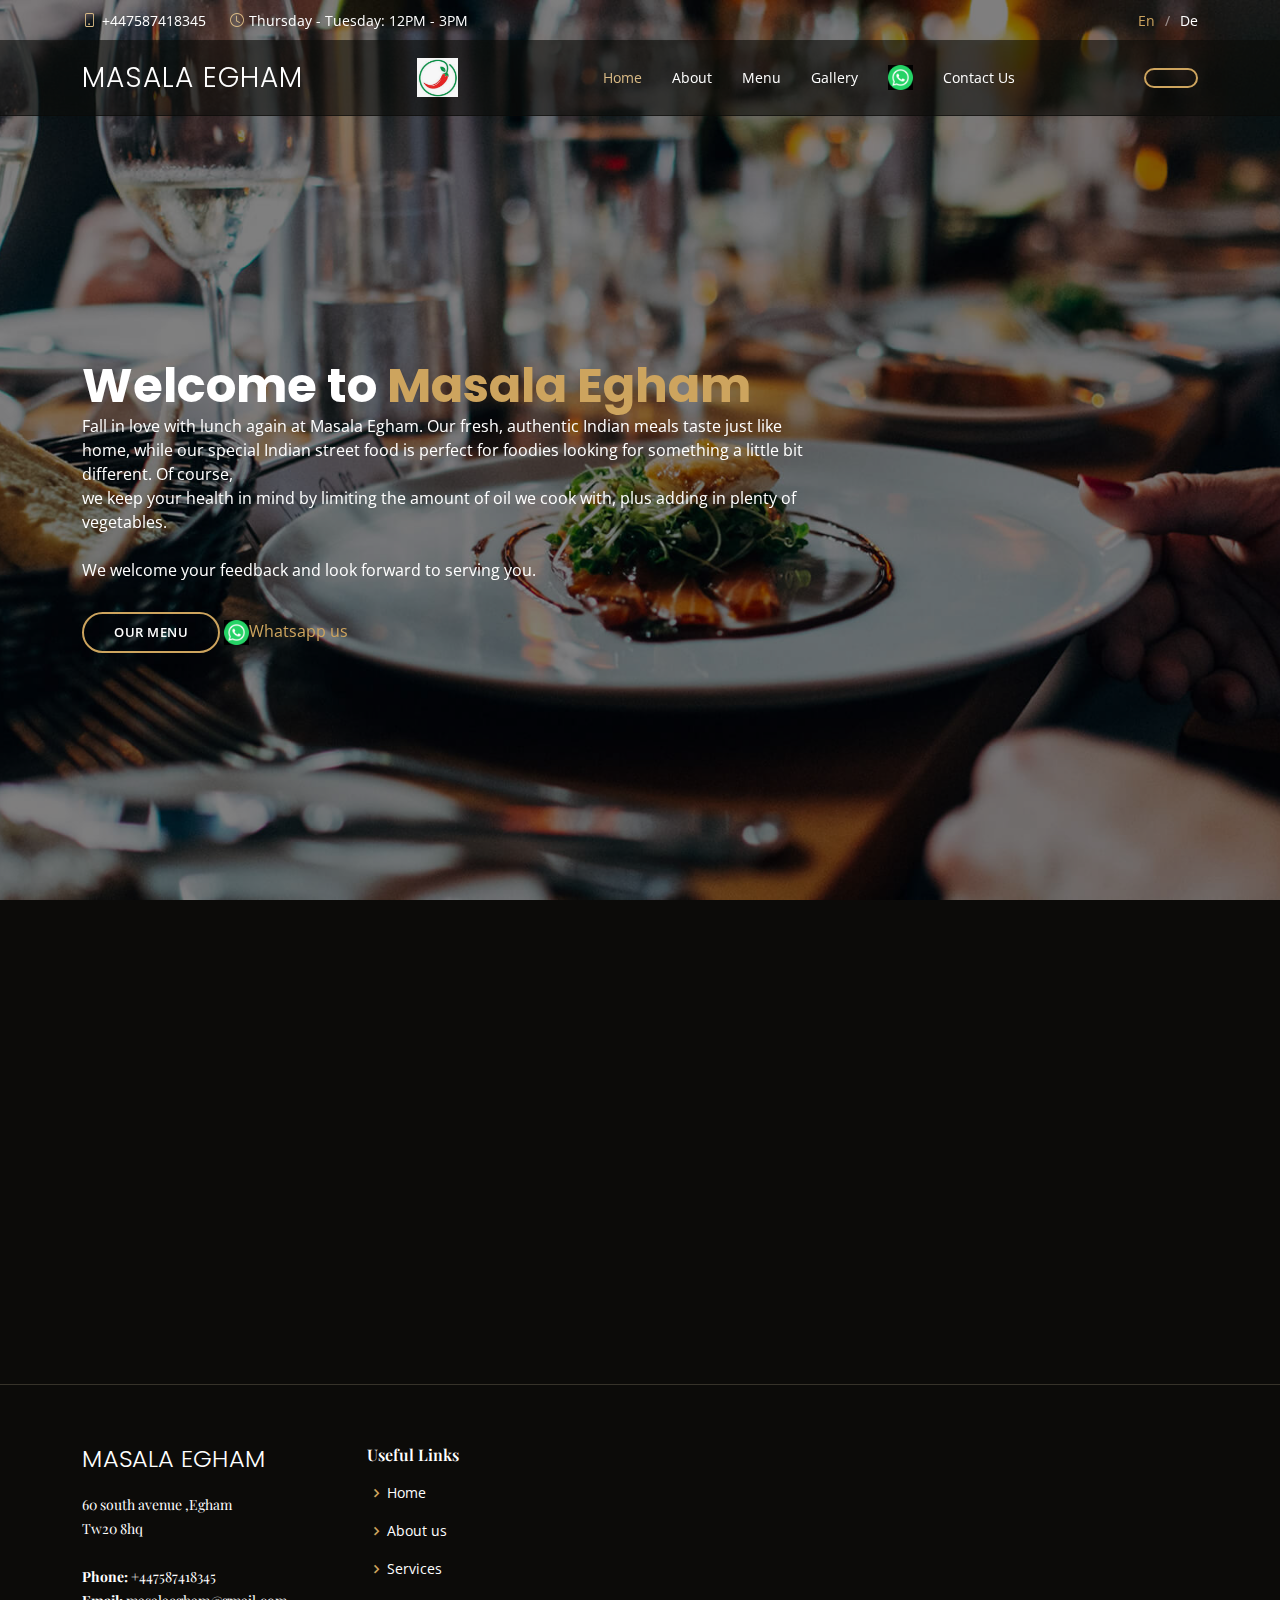
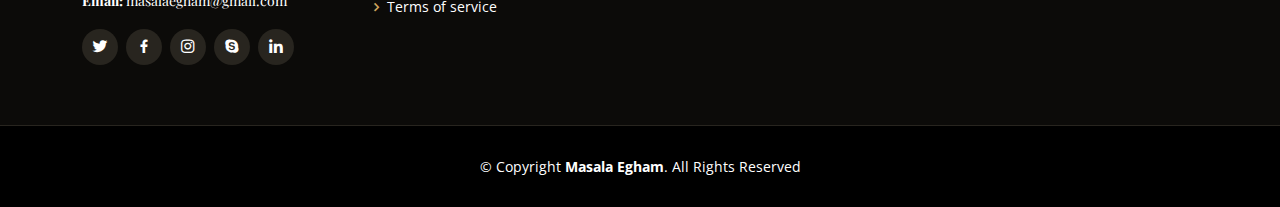
==== commit 4aa84ae3: "removing spec variables" ====
--- a/index.html
+++ b/index.html
@@ -184,8 +184,10 @@
           <div class="col-lg-4">
             <div class="box" data-aos="zoom-in" data-aos-delay="100">
               <span>01</span>
-              <h4><var>specHeader1</var></h4>
-              <p><var>specDetails1</var></p>
+              <!-- <h4><var>specHeader1</var></h4>
+              <p><var>specDetails1</var></p> -->
+              <h4>Hygiene</h4>
+              <p><var>We are cetified level-2 Professional in Hygiene </var></p>
             </div>
           </div>
 
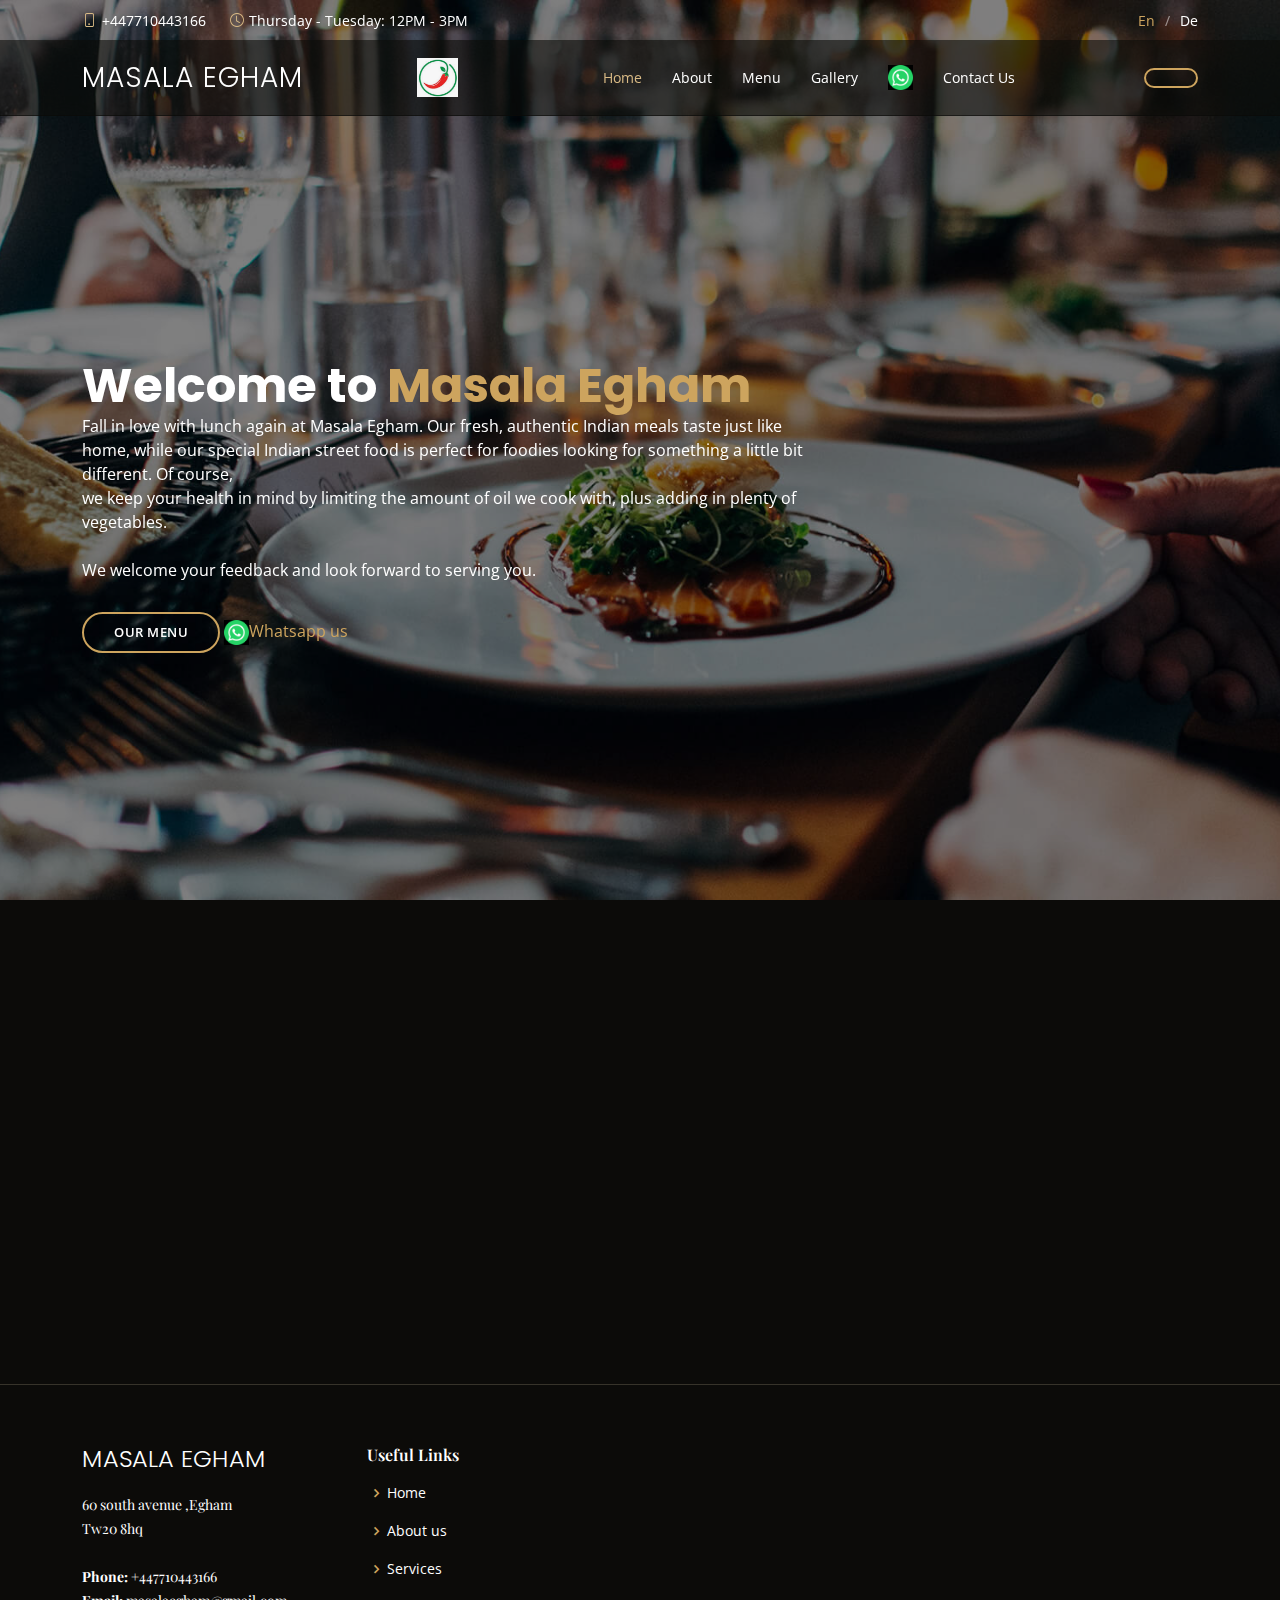
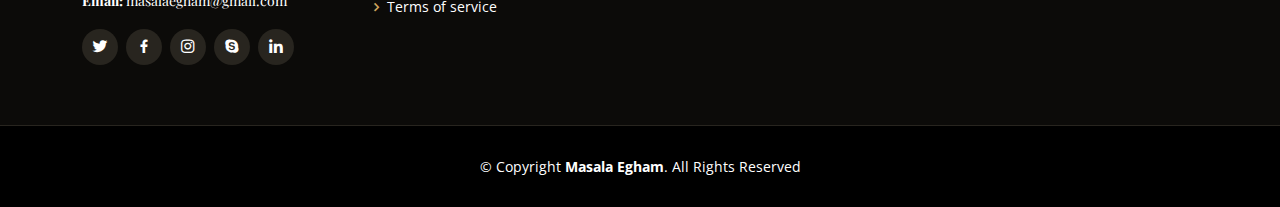
==== commit b5649b45: "updated details" ====
--- a/index.html
+++ b/index.html
@@ -95,7 +95,7 @@
               <li><a href="#">Drop Down 4</a></li>
             </ul>
           </li> -->
-          <li><a href="https://api.whatsapp.com/send?phone=447587418345&text=Hello%20Masala%20Egham"><img alt="Qries" src="assets\img\whatsapp.png" width="25" height="25"></a></li>
+          <li><a href="https://api.whatsapp.com/send?phone=447710443166&text=Hello%20Masala%20Egham"><img alt="Qries" src="assets\img\whatsapp.png" width="25" height="25"></a></li>
           <li><a href="#contact-us" onclick="replacePageContent('contactUsTemplate')">Contact Us</a></li>
           
 
@@ -123,7 +123,7 @@
 
           <div class="btns">
             <a href="#menu" onclick="replacePageContent('menuTemplate')" class="btn-menu animated fadeInUp scrollto">Our Menu</a>
-            <a href="https://api.whatsapp.com/send?phone=447587418345&text=Hello%20Masala%20Egham"><img alt="Qries" src="assets\img\whatsapp.png" width="25" height="25">Whatsapp us</a></li>
+            <a href="https://api.whatsapp.com/send?phone=447710443166&text=Hello%20Masala%20Egham"><img alt="Qries" src="assets\img\whatsapp.png" width="25" height="25">Whatsapp us</a></li>
 
             <!-- <a href="#book-a-table" class="btn-book animated fadeInUp scrollto">Book a Table</a>
            -->
@@ -194,7 +194,7 @@
           <div class="col-lg-4 mt-4 mt-lg-0">
             <div class="box" data-aos="zoom-in" data-aos-delay="200">
               <span>02</span>
-              <h4><var>specHeader2</var></h4>
+              <h4><var>Less oil</var></h4>
               <p><var>specDetails2</var></p>
             </div>
           </div>
